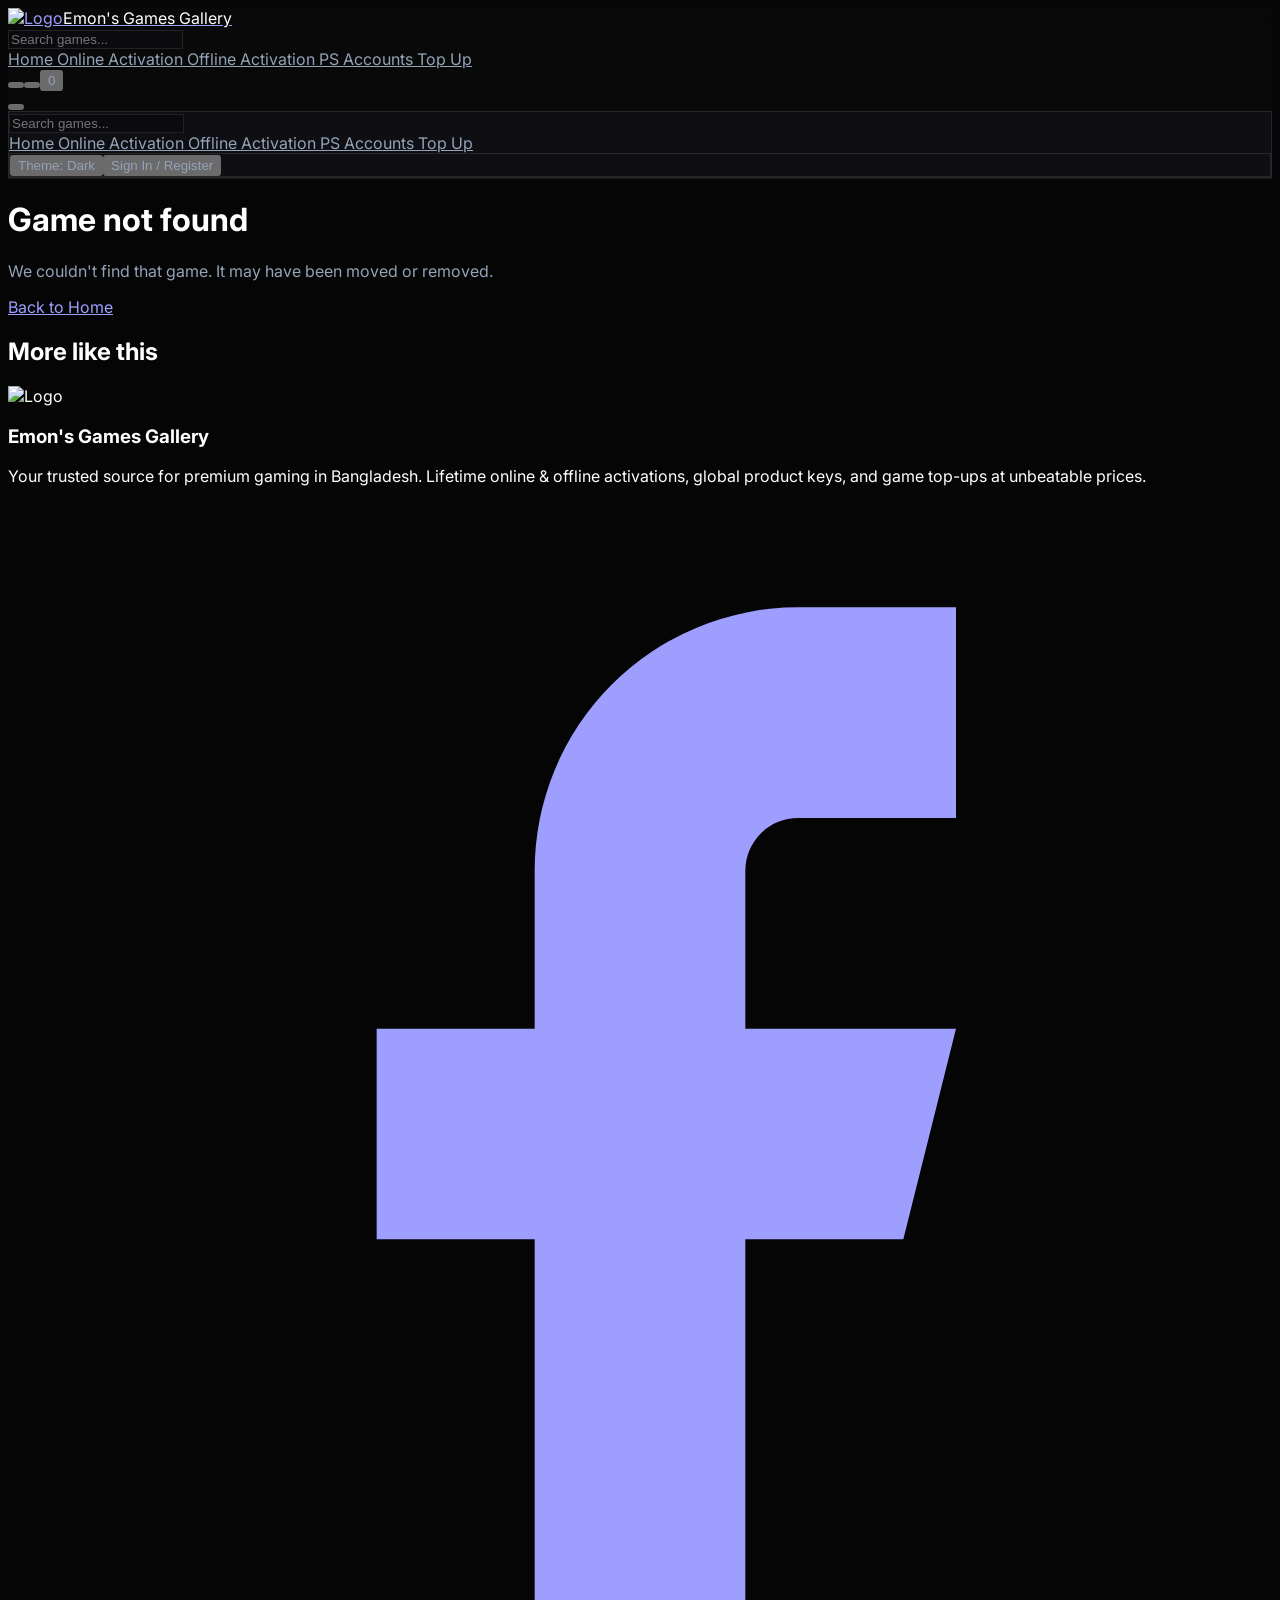
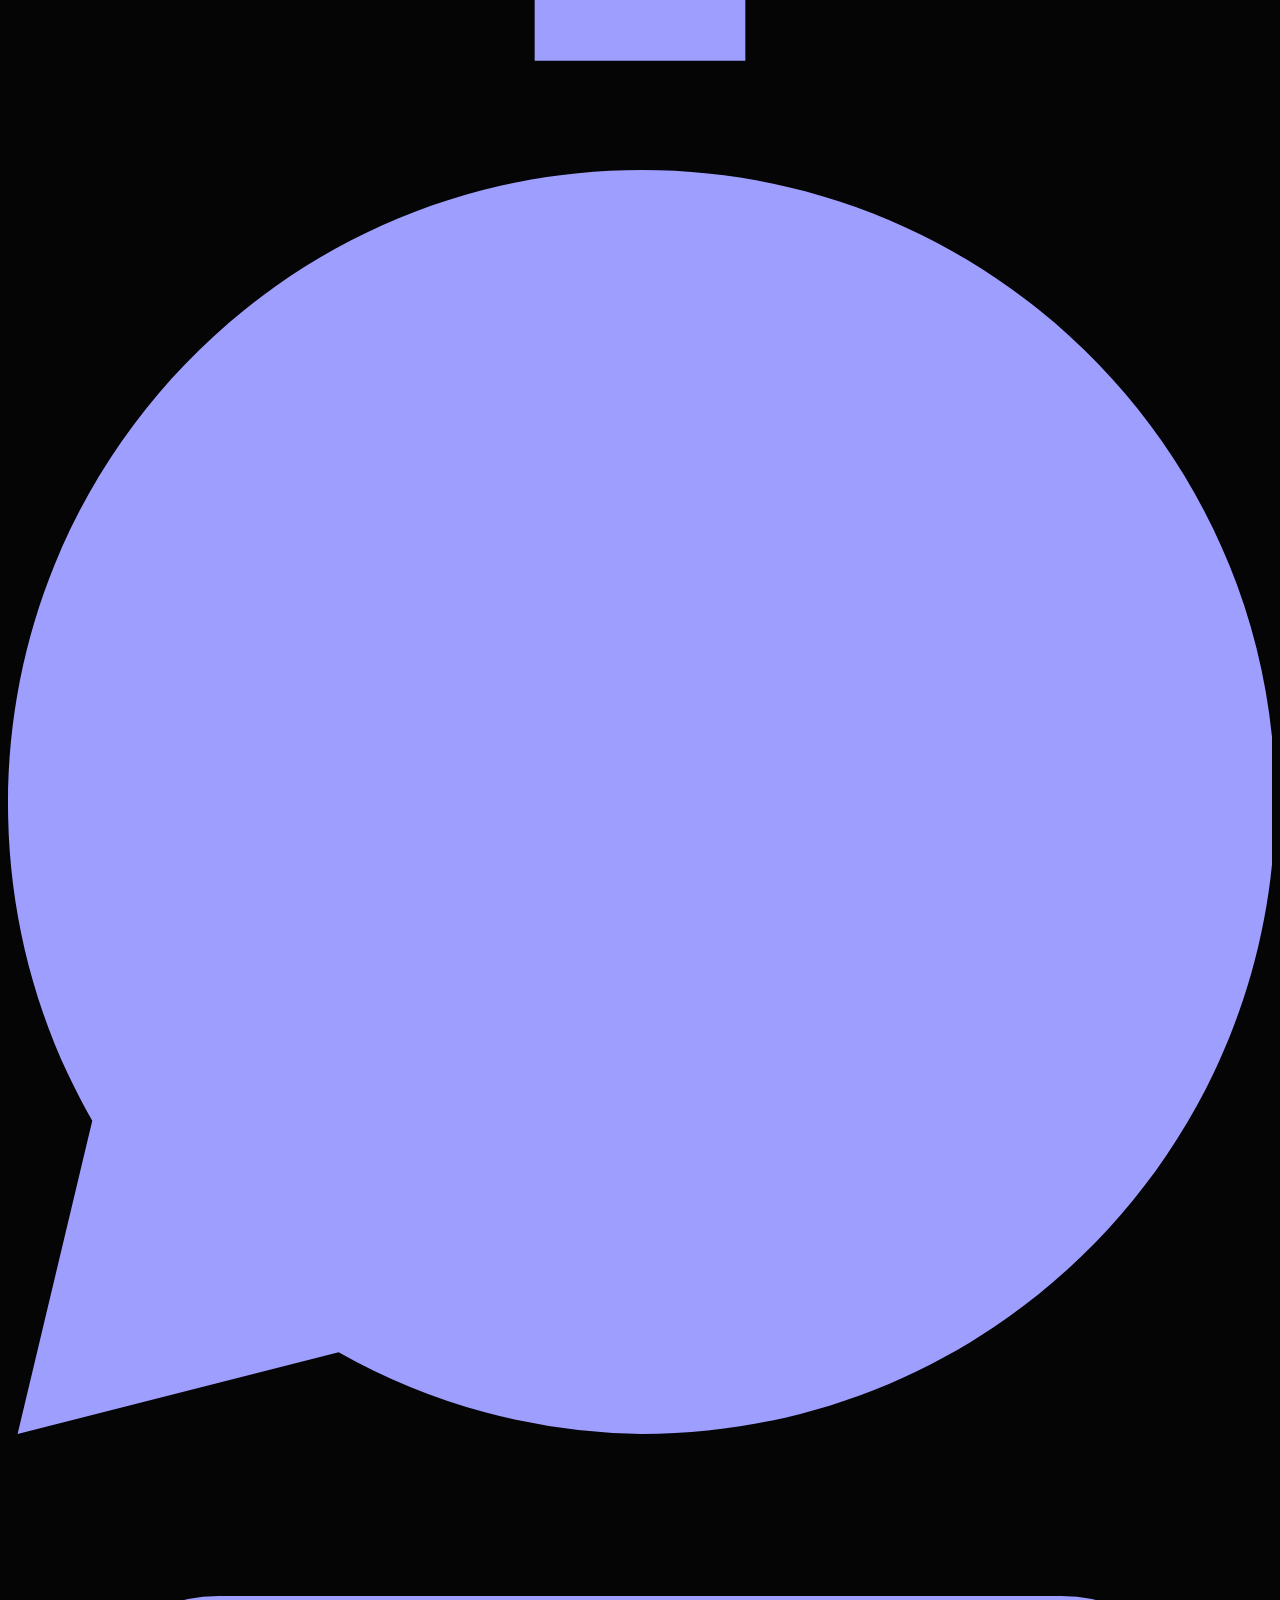
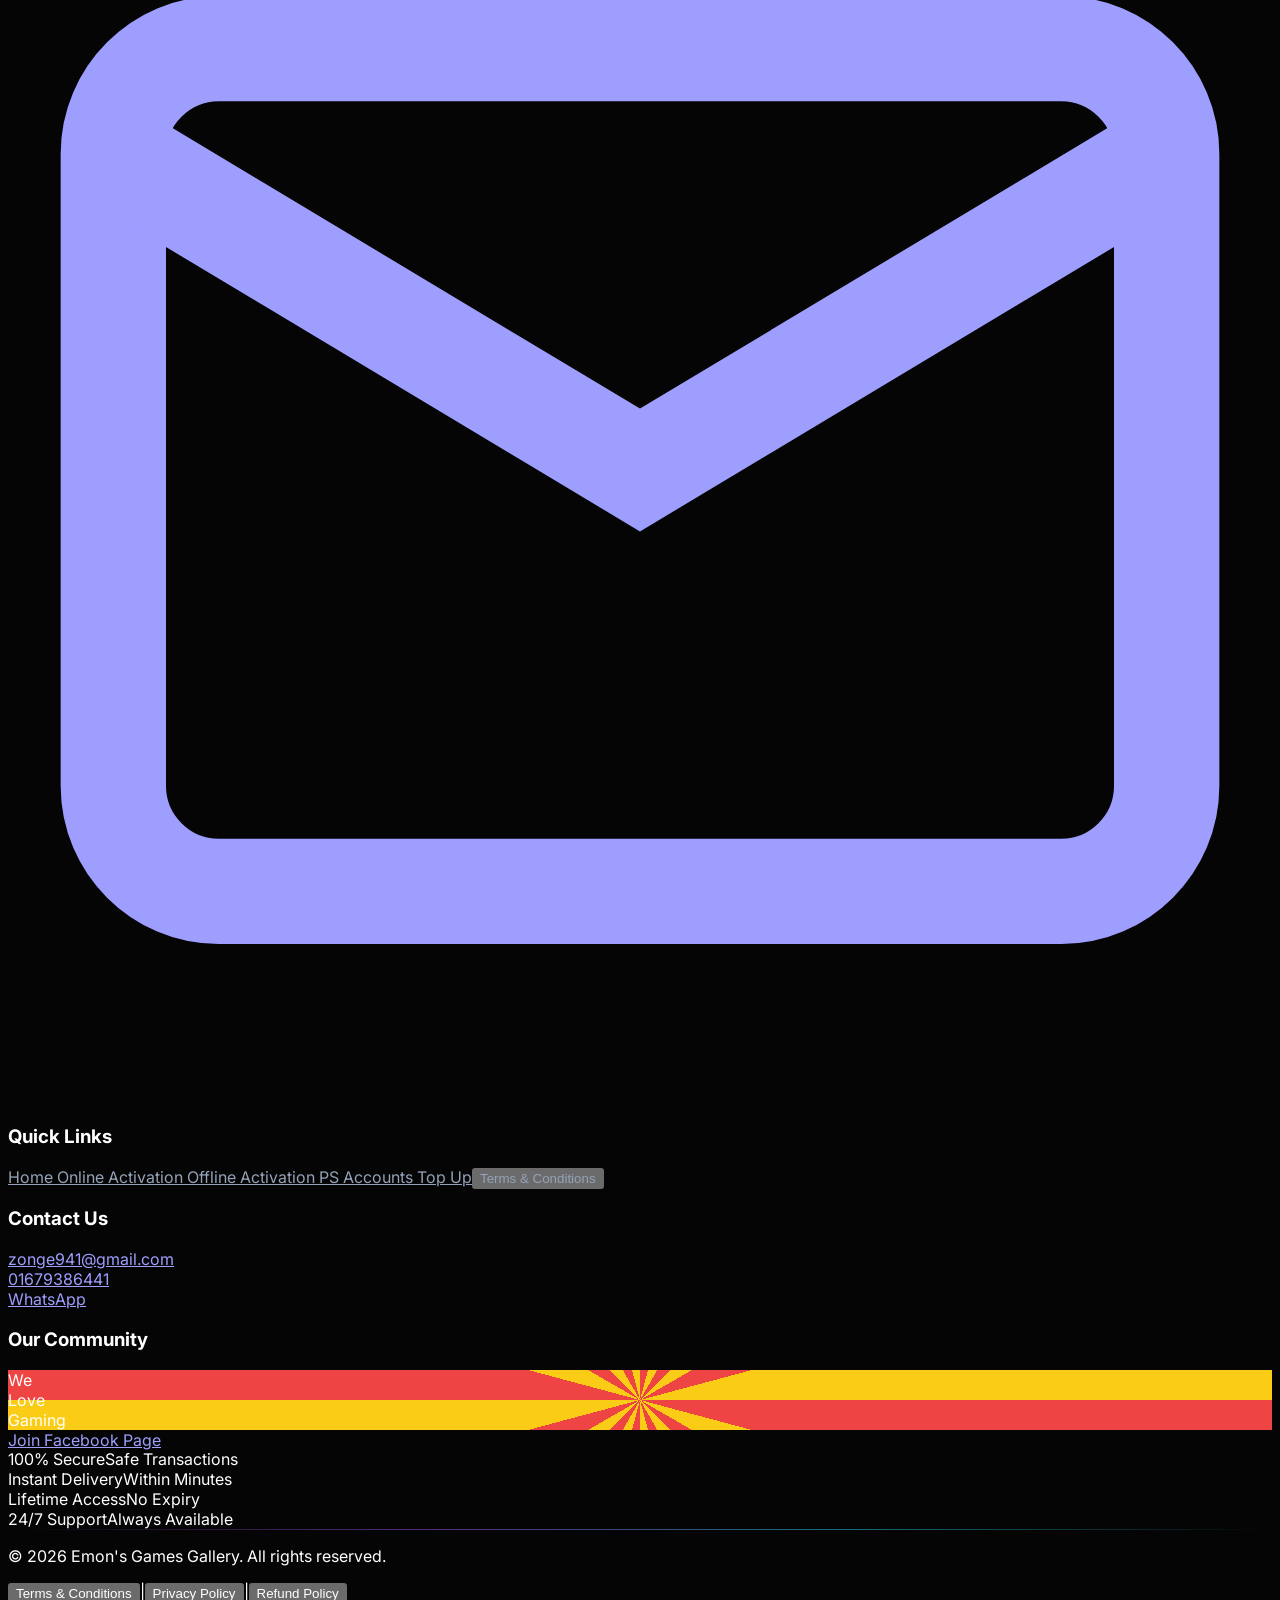
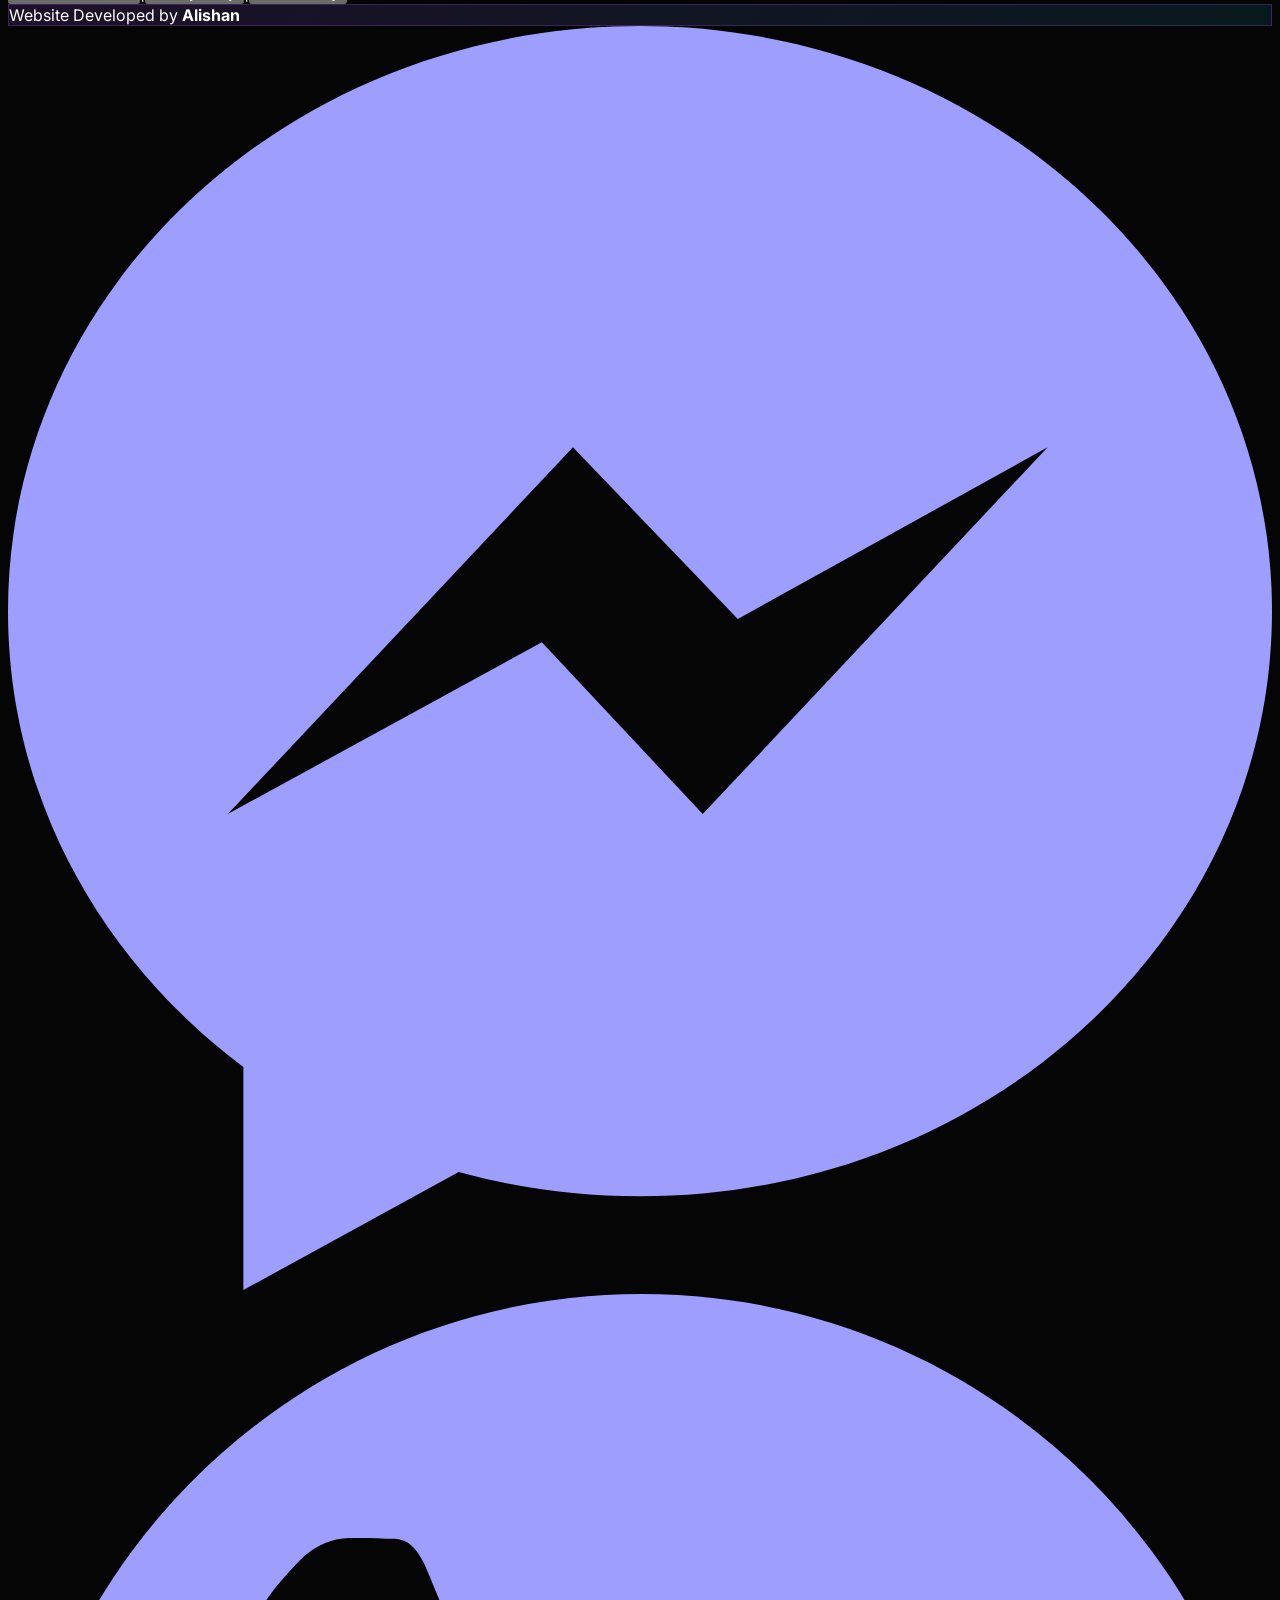
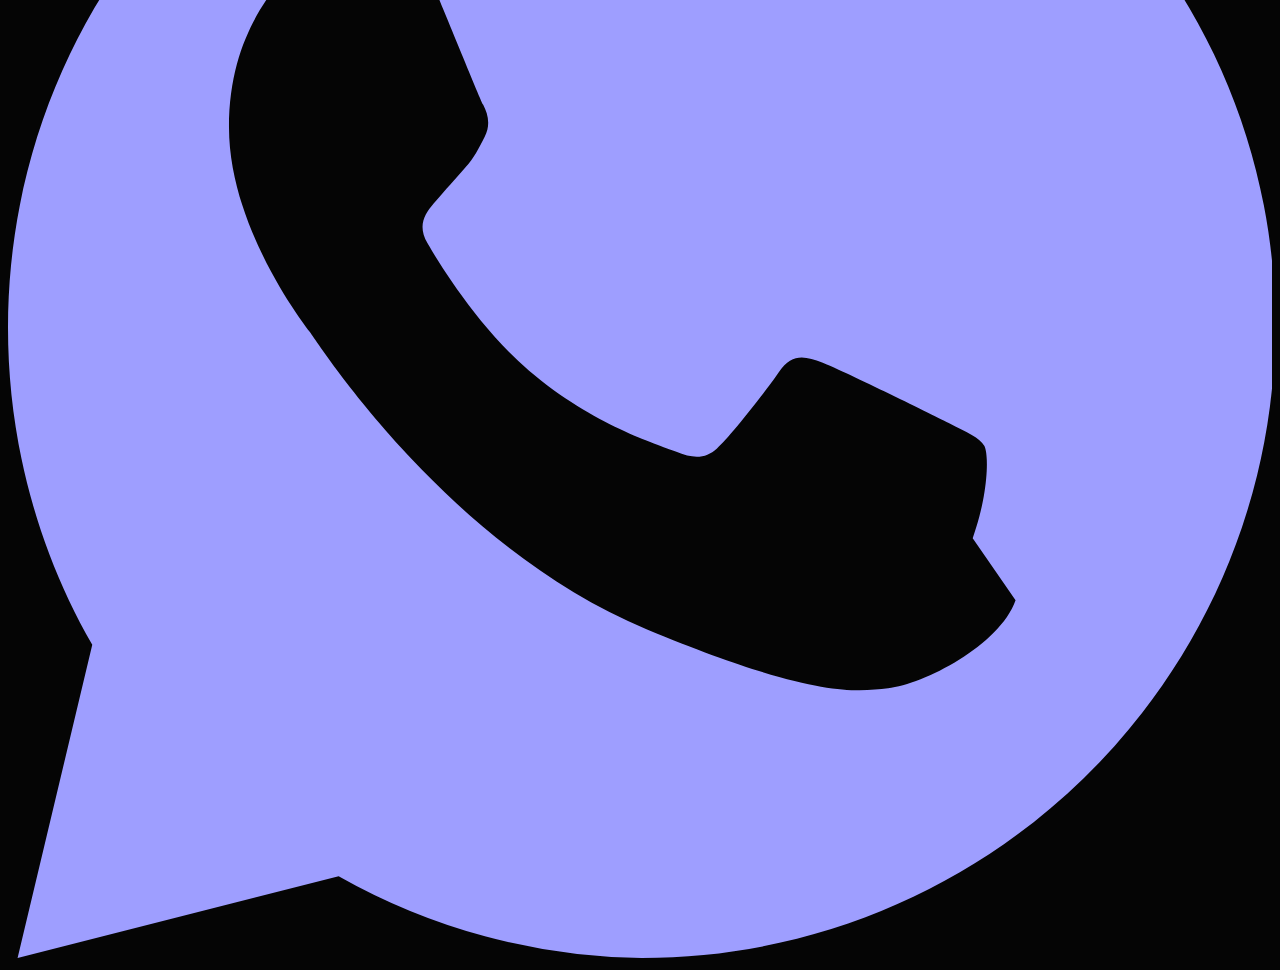
==== game.html @ 7630b227 "Restructure into multi-page themed site with game detail pages - Split single-page app into real pag" ====
<!DOCTYPE html>
<html lang="en">
<head>
    <meta charset="UTF-8">
    <meta name="viewport" content="width=device-width, initial-scale=1.0">
    <title>Game Details — Emon's Games Gallery</title>
    <script>
        (function () {
            try {
                var t = localStorage.getItem("gg_theme") || "dark";
                var d = t === "system" ? (window.matchMedia("(prefers-color-scheme: dark)").matches ? "dark" : "light") : t;
                document.documentElement.classList.add(d);
            } catch (e) { document.documentElement.classList.add("dark"); }
        })();
    </script>
    <script src="https://cdn.tailwindcss.com"></script>
    <script>tailwind.config = { darkMode: "class" };</script>
    <script src="https://unpkg.com/lucide@latest"></script>
    <link rel="stylesheet" href="styles.css?v=4">
    <script src="data.js?v=4" defer></script>
    <script src="app.js?v=4" defer></script>
    <script src="animations.js?v=4" defer></script>
</head>
<body data-page="game" class="bg-app pb-20 md:pb-0">
    <div id="site-header"></div>
    <main class="pt-28 pb-12">
        <div class="px-4 md:px-8 max-w-6xl mx-auto">
            <div id="game-detail"></div>
            <div id="related-section" class="hidden mt-20">
                <h2 class="text-2xl font-extrabold text-base mb-8 flex items-center gap-3"><i data-lucide="layout-grid" class="text-purple-500 w-7 h-7"></i> More like this</h2>
                <div id="related-grid" class="grid grid-cols-1 sm:grid-cols-2 lg:grid-cols-4 gap-6"></div>
            </div>
        </div>
    </main>
    <div id="site-footer"></div>
    <div id="site-modals"></div>
</body>
</html>
---- styles.css ----
/* =========================================================
   Emon's Games Gallery — Stylesheet
   Section 1: Original styles (moved from inline <style>)
   Section 2: Enhanced fluid UI/UX animation layer
   ========================================================= */

@import url('https://fonts.googleapis.com/css2?family=Inter:wght@400;500;600;700;800;900&display=swap');
@import url('https://fonts.googleapis.com/css2?family=Merriweather:wght@700&display=swap');

/* =========================================================
   SECTION 0 — THEME SYSTEM (dark default + light + system)
   Semantic CSS variables drive the structural chrome so the
   site can switch themes. Accent colors (purple/cyan/badges)
   stay as Tailwind utilities in both themes.
   ========================================================= */

/* Dark is the default (also applied via html.dark) */
:root,
html.dark {
    --bg: #050505;
    --surface: #0f0f13;
    --surface-2: #0a0a0f;
    --surface-3: #050508;
    --text: #ffffff;
    --text-muted: #94a3b8;   /* slate-400 */
    --text-subtle: #64748b;  /* slate-500 */
    --border: rgba(255, 255, 255, 0.10);
    --glass-nav-bg: rgba(10, 10, 10, 0.80);
    --glass-nav-border: rgba(255, 255, 255, 0.06);
    color-scheme: dark;
}

html.light {
    --bg: #f4f5fa;
    --surface: #ffffff;
    --surface-2: #ffffff;
    --surface-3: #eef0f6;
    --text: #0f172a;         /* slate-900 */
    --text-muted: #475569;   /* slate-600 */
    --text-subtle: #64748b;  /* slate-500 */
    --border: rgba(15, 23, 42, 0.12);
    --glass-nav-bg: rgba(255, 255, 255, 0.85);
    --glass-nav-border: rgba(15, 23, 42, 0.08);
    color-scheme: light;
}

/* Semantic surface / text / border helpers used by injected chrome + cards */
.bg-app    { background-color: var(--bg); }
.surface   { background-color: var(--surface); }
.surface-2 { background-color: var(--surface-2); }
.surface-3 { background-color: var(--surface-3); }
.text-base   { color: var(--text); }
.text-muted  { color: var(--text-muted); }
.text-subtle { color: var(--text-subtle); }
.border-base { border: 1px solid var(--border); }
/* allow hover:text-base / hover:text-muted utility-style usage */
.hover\:text-base:hover  { color: var(--text); }
.hover\:text-muted:hover { color: var(--text-muted); }

/* Themed scrollbar in light mode */
html.light ::-webkit-scrollbar-thumb { background: #cbd5e1; }
html.light ::-webkit-scrollbar-thumb:hover { background: #94a3b8; }

/* =========================================================
   SECTION 1 — ORIGINAL STYLES
   ========================================================= */

body {
    font-family: 'Inter', sans-serif;
    background-color: var(--bg);
    color: var(--text);
    scroll-behavior: smooth;
    transition: background-color 0.4s ease, color 0.4s ease;
}

::selection {
    background-color: #a855f7;
    color: white;
}

@keyframes fadeUp {
    from { opacity: 0; transform: translateY(30px); }
    to { opacity: 1; transform: translateY(0); }
}

@keyframes pulseGlow {
    0%, 100% { text-shadow: 0 0 10px rgba(168,85,247,0.5); }
    50% { text-shadow: 0 0 20px rgba(168,85,247,1), 0 0 30px rgba(34,211,238,0.8); }
}

@keyframes fadeIn {
    from { opacity: 0; }
    to { opacity: 1; }
}

@keyframes slideUp {
    from { opacity: 0; transform: translateY(40px); }
    to { opacity: 1; transform: translateY(0); }
}

.animate-fade-up {
    animation: fadeUp 0.7s cubic-bezier(0.16, 1, 0.3, 1) forwards;
    opacity: 0;
}

.animate-glow {
    animation: pulseGlow 3s infinite;
}

.delay-100 { animation-delay: 100ms; }
.delay-200 { animation-delay: 200ms; }
.delay-300 { animation-delay: 300ms; }

.glass-nav {
    background: var(--glass-nav-bg);
    -webkit-backdrop-filter: blur(16px);
    backdrop-filter: blur(16px);
    border-bottom: 1px solid var(--glass-nav-border);
}

/* Hide scrollbar for cleaner look in sidebars */
::-webkit-scrollbar { width: 6px; }
::-webkit-scrollbar-track { background: transparent; }
::-webkit-scrollbar-thumb { background: #333; border-radius: 10px; }
::-webkit-scrollbar-thumb:hover { background: #555; }

/* Custom Select Styling */
select option {
    background-color: #0f0f13;
    color: white;
}

.sunburst-bg {
    background: repeating-conic-gradient(
        #ef4444 0 15deg,
        #facc15 15deg 30deg
    );
}

/* ===== STREAMABLE VIDEO HERO ===== */
.hero-video-container {
    position: absolute;
    inset: 0;
    overflow: hidden;
    z-index: 0;
}

/* Forces the iframe to cover the entire container without black bars */
.hero-video-container iframe {
    position: absolute;
    top: 50%;
    left: 50%;
    width: 300vw;
    height: 300vh;
    max-width: none;
    transform: translate(-50%, -50%);
    pointer-events: none;
    border: none;
    opacity: 1; /* Increased opacity to 1 for full visibility */
}

/* ===== FULL PAGE CART ===== */
#cart-fullpage {
    position: fixed;
    inset: 0;
    z-index: 200;
    display: none;
    animation: fadeIn 0.3s ease;
}
#cart-fullpage.open { display: flex; }
#cart-fullpage-inner {
    animation: slideUp 0.4s cubic-bezier(0.16,1,0.3,1);
}

/* ===== TERMS MODAL ===== */
#terms-modal {
    display: none;
    position: fixed;
    inset: 0;
    z-index: 300;
    background: rgba(0,0,0,0.85);
    backdrop-filter: blur(8px);
    animation: fadeIn 0.3s ease;
}
#terms-modal.open { display: flex; }

/* ===== AUTH MODAL ===== */
#auth-modal {
    display: none;
    position: fixed;
    inset: 0;
    z-index: 300;
    background: rgba(0,0,0,0.85);
    backdrop-filter: blur(8px);
    animation: fadeIn 0.3s ease;
}
#auth-modal.open { display: flex; }

/* Footer glow line */
.footer-glow-line {
    height: 1px;
    background: linear-gradient(to right, transparent, rgba(168,85,247,0.5), rgba(34,211,238,0.5), transparent);
}

.dev-badge {
    background: linear-gradient(135deg, rgba(168,85,247,0.15), rgba(34,211,238,0.1));
    border: 1px solid rgba(168,85,247,0.25);
}

/* =========================================================
   SECTION 2 — ENHANCED FLUID ANIMATION LAYER
   Smooth, GPU-friendly micro-interactions.
   Everything here is additive; removing this section
   leaves the original site fully functional.
   ========================================================= */

:root {
    --ease-out-soft: cubic-bezier(0.16, 1, 0.3, 1);
    --ease-out-back: cubic-bezier(0.34, 1.56, 0.64, 1);
    --reveal-distance: 30px;
}

/* Smoother native scrolling + nicer text rendering */
html { scroll-behavior: smooth; }
body { -webkit-font-smoothing: antialiased; text-rendering: optimizeLegibility; }

/* ---------- Scroll progress bar (injected by animations.js) ---------- */
#scroll-progress {
    position: fixed;
    top: 0;
    left: 0;
    height: 3px;
    width: 0%;
    z-index: 300;
    background: linear-gradient(to right, #a855f7, #22d3ee);
    box-shadow: 0 0 12px rgba(168, 85, 247, 0.7);
    transition: width 0.1s linear;
    pointer-events: none;
}

/* ---------- Scroll reveal (added via JS: [data-reveal] -> .reveal-in) ---------- */
[data-reveal] {
    opacity: 0;
    transform: translateY(var(--reveal-distance)) scale(0.98);
    filter: blur(6px);
    transition:
        opacity 0.8s var(--ease-out-soft),
        transform 0.8s var(--ease-out-soft),
        filter 0.8s var(--ease-out-soft);
    transition-delay: var(--reveal-delay, 0ms);
    will-change: opacity, transform;
}
[data-reveal].reveal-in {
    opacity: 1;
    transform: translateY(0) scale(1);
    filter: blur(0);
}

/* ---------- Staggered card entrance (game cards) ---------- */
/* The grids inject cards dynamically; animations.js tags each with --stagger. */
.card-stagger {
    animation: cardIn 0.65s var(--ease-out-soft) both;
    animation-delay: var(--stagger, 0ms);
}
@keyframes cardIn {
    from { opacity: 0; transform: translateY(34px) scale(0.96); filter: blur(4px); }
    to   { opacity: 1; transform: translateY(0) scale(1); filter: blur(0); }
}

/* ---------- 3D tilt + shine sweep for interactive cards ---------- */
.tilt-card {
    transform-style: preserve-3d;
    transition: transform 0.35s var(--ease-out-soft), box-shadow 0.35s var(--ease-out-soft);
    will-change: transform;
}
/* Clearly visible glow ring + lift on hover */
.tilt-card:hover {
    box-shadow:
        0 18px 45px rgba(168, 85, 247, 0.35),
        0 0 0 1px rgba(168, 85, 247, 0.5);
}
/* Glossy light sweep that follows the cursor */
.tilt-card::after {
    content: "";
    position: absolute;
    inset: 0;
    border-radius: inherit;
    background: radial-gradient(
        500px circle at var(--mx, 50%) var(--my, 0%),
        rgba(255, 255, 255, 0.18),
        transparent 45%
    );
    opacity: 0;
    transition: opacity 0.4s ease;
    pointer-events: none;
    z-index: 5;
}
.tilt-card:hover::after { opacity: 1; }

/* ---------- Animated gradient text (drop-in upgrade) ---------- */
.text-shimmer {
    background-size: 200% auto;
    animation: shimmerSlide 4s linear infinite;
}
@keyframes shimmerSlide {
    to { background-position: 200% center; }
}

/* ---------- Button ripple (injected span by animations.js) ---------- */
button { position: relative; overflow: hidden; }
.ripple {
    position: absolute;
    border-radius: 50%;
    transform: scale(0);
    animation: rippleExpand 0.6s ease-out;
    background: rgba(255, 255, 255, 0.35);
    pointer-events: none;
    z-index: 1;
}
@keyframes rippleExpand {
    to { transform: scale(3.2); opacity: 0; }
}
/* Keep the cart/checkout overflow-hidden buttons from clipping their badge:
   the cart-count badge sits on a button; allow it to show. */
nav button { overflow: visible; }

/* ---------- Soft floating loop for orbs / badges ---------- */
.float-soft { animation: floatSoft 6s ease-in-out infinite; }
@keyframes floatSoft {
    0%, 100% { transform: translateY(0); }
    50% { transform: translateY(-10px); }
}

/* ---------- Navbar shrink on scroll (class toggled by JS) ---------- */
nav.nav-scrolled {
    background: var(--glass-nav-bg);
    box-shadow: 0 8px 30px rgba(0, 0, 0, 0.35);
}
nav.nav-scrolled .h-20 { height: 4rem; }
nav .h-20 { transition: height 0.35s var(--ease-out-soft); }

/* ---------- Smooth focus ring for inputs ---------- */
input:focus { box-shadow: 0 0 0 3px rgba(168, 85, 247, 0.18); }

/* ---------- Generic smooth interaction helpers ---------- */
a, button { transition: color 0.25s ease, background-color 0.25s ease, transform 0.25s var(--ease-out-soft), box-shadow 0.3s ease; }

/* Lift + glow on primary gradient buttons */
.btn-lift:hover { transform: translateY(-2px); }

/* ---------- Image reveal: gentle zoom settle on load ---------- */
img { transition: opacity 0.5s ease; }

/* ---------- Page entrance (whole main fades/rises in) ---------- */
main { animation: pageIn 0.6s var(--ease-out-soft) both; }
@keyframes pageIn {
    from { opacity: 0; transform: translateY(12px); }
    to   { opacity: 1; transform: translateY(0); }
}

/* ---------- Game detail entrance ---------- */
.detail-enter { animation: detailIn 0.7s var(--ease-out-soft) both; }
@keyframes detailIn {
    from { opacity: 0; transform: translateY(24px) scale(0.99); filter: blur(4px); }
    to   { opacity: 1; transform: translateY(0) scale(1); filter: blur(0); }
}

/* ---------- Animated theme-toggle icon swap ---------- */
[data-theme-icon] { transition: transform 0.4s var(--ease-out-back); }
[data-theme-icon]:hover { transform: rotate(25deg) scale(1.12); }

/* ---------- Sort <select> themed for light + dark ---------- */
select {
    background-color: var(--surface);
    color: var(--text);
    border: 1px solid var(--border);
}
html.light select option { background-color: #ffffff; color: #0f172a; }

/* ---------- Card surface gets a soft themed shadow ---------- */
.gg-card { box-shadow: 0 1px 0 rgba(255,255,255,0.02) inset; }
html.light .gg-card { box-shadow: 0 6px 20px rgba(15, 23, 42, 0.06); }

/* =========================================================
   ACCESSIBILITY — respect reduced motion
   Disables all the heavy motion above for users who ask.
   ========================================================= */
@media (prefers-reduced-motion: reduce) {
    *,
    *::before,
    *::after {
        animation-duration: 0.001ms !important;
        animation-iteration-count: 1 !important;
        transition-duration: 0.001ms !important;
        scroll-behavior: auto !important;
    }
    [data-reveal] { opacity: 1 !important; transform: none !important; filter: none !important; }
    .card-stagger { animation: none !important; opacity: 1 !important; }
}
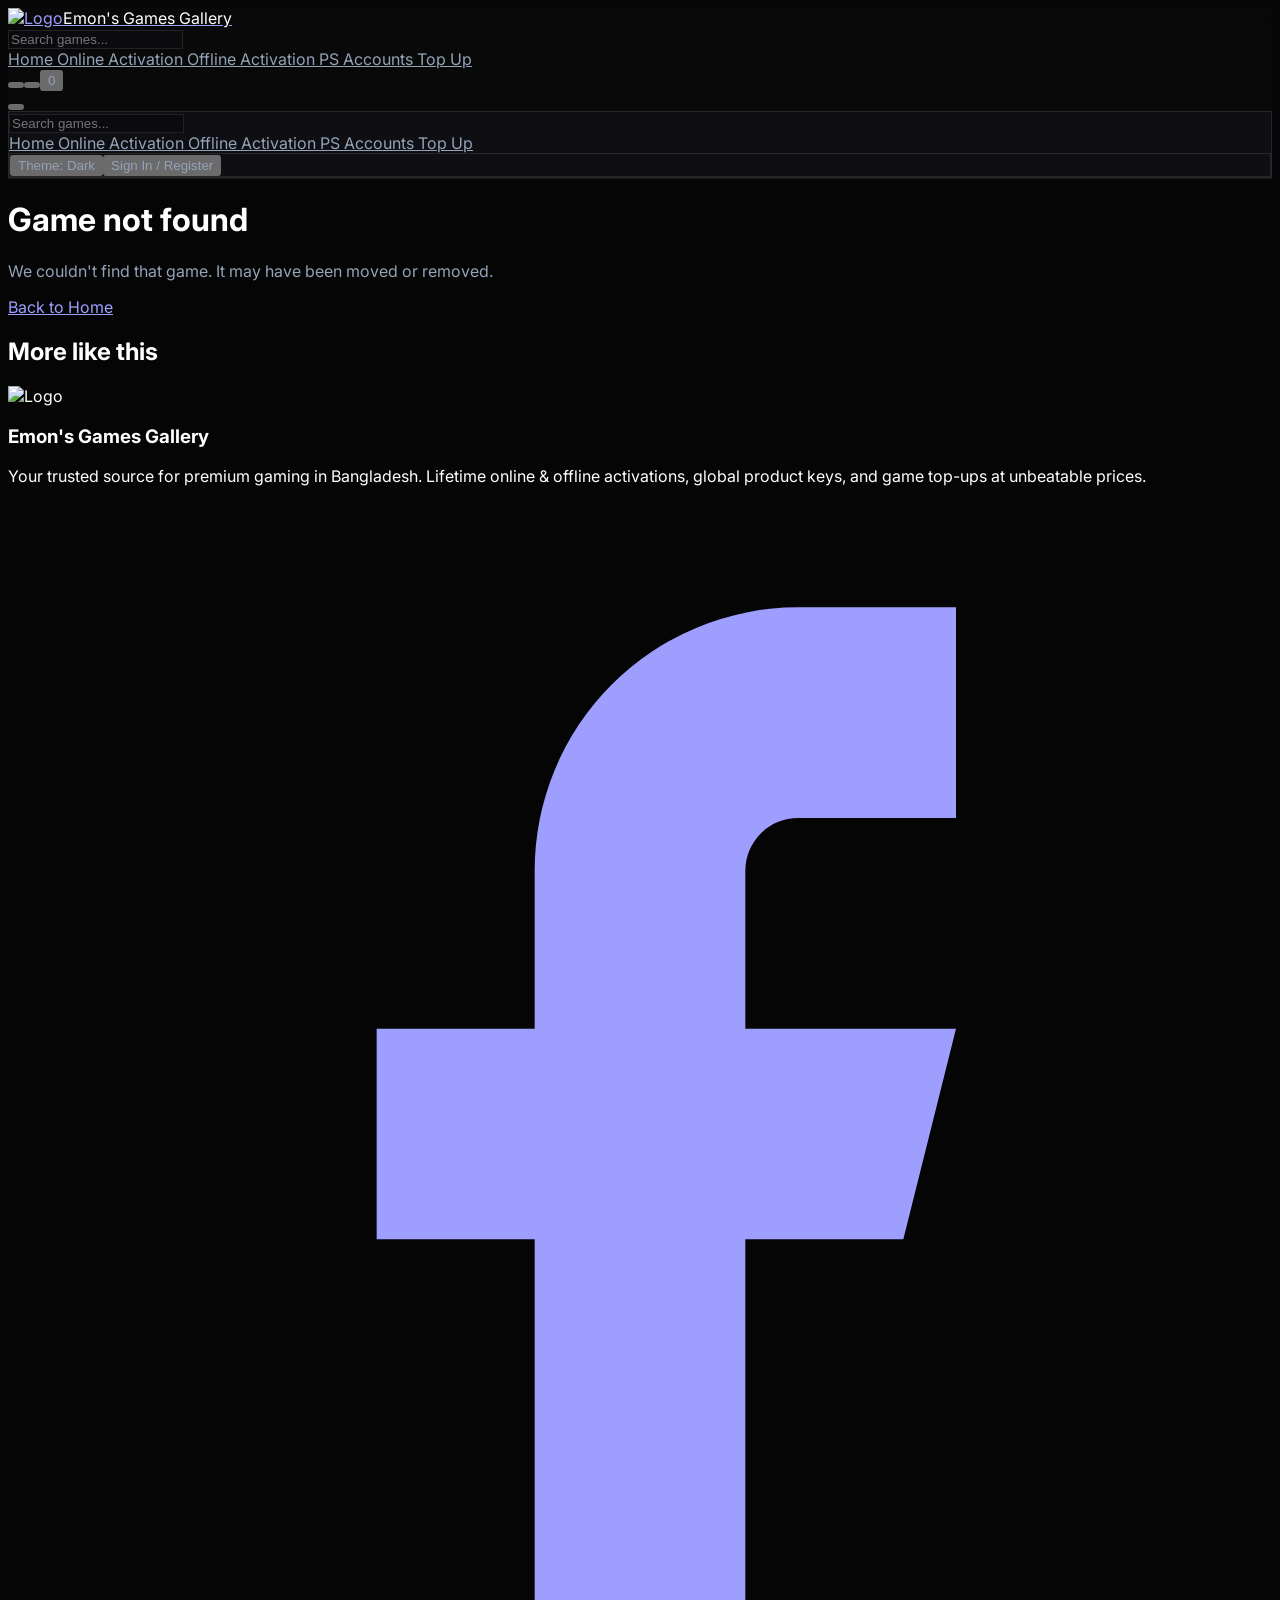
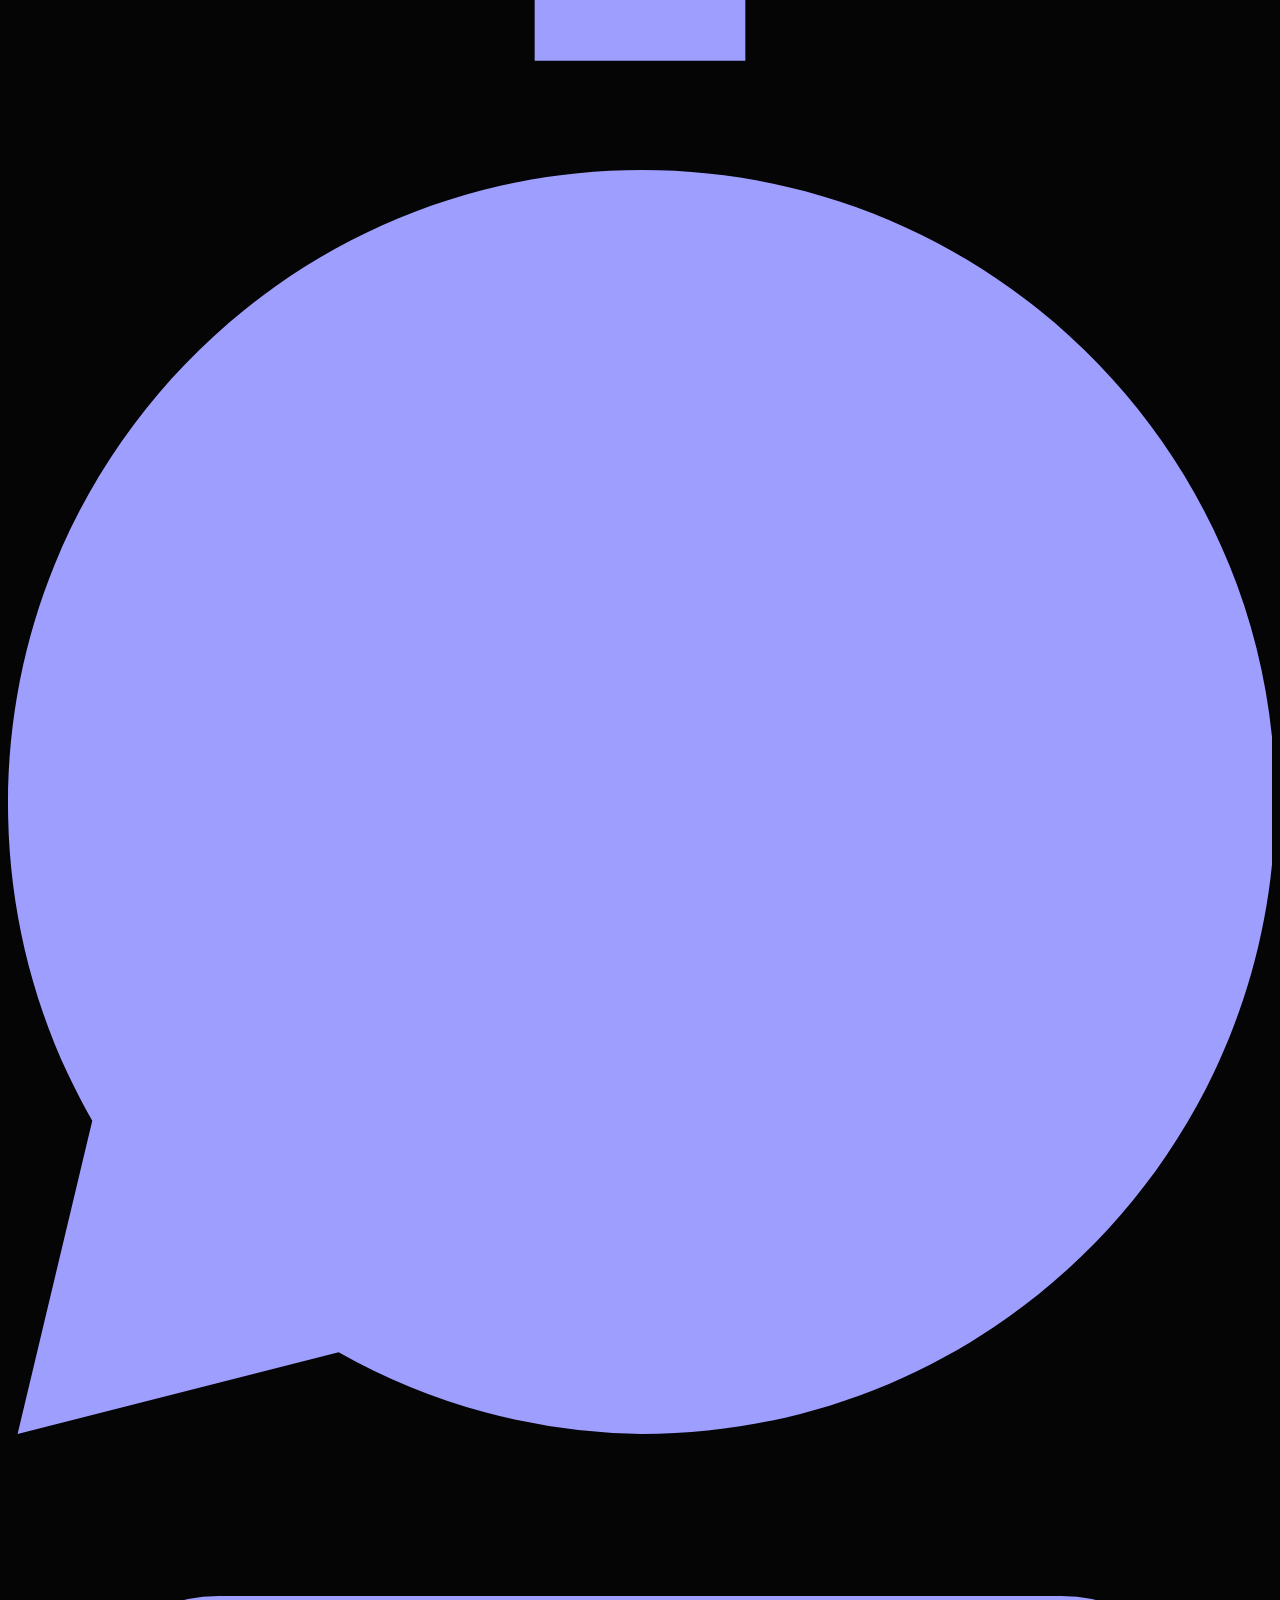
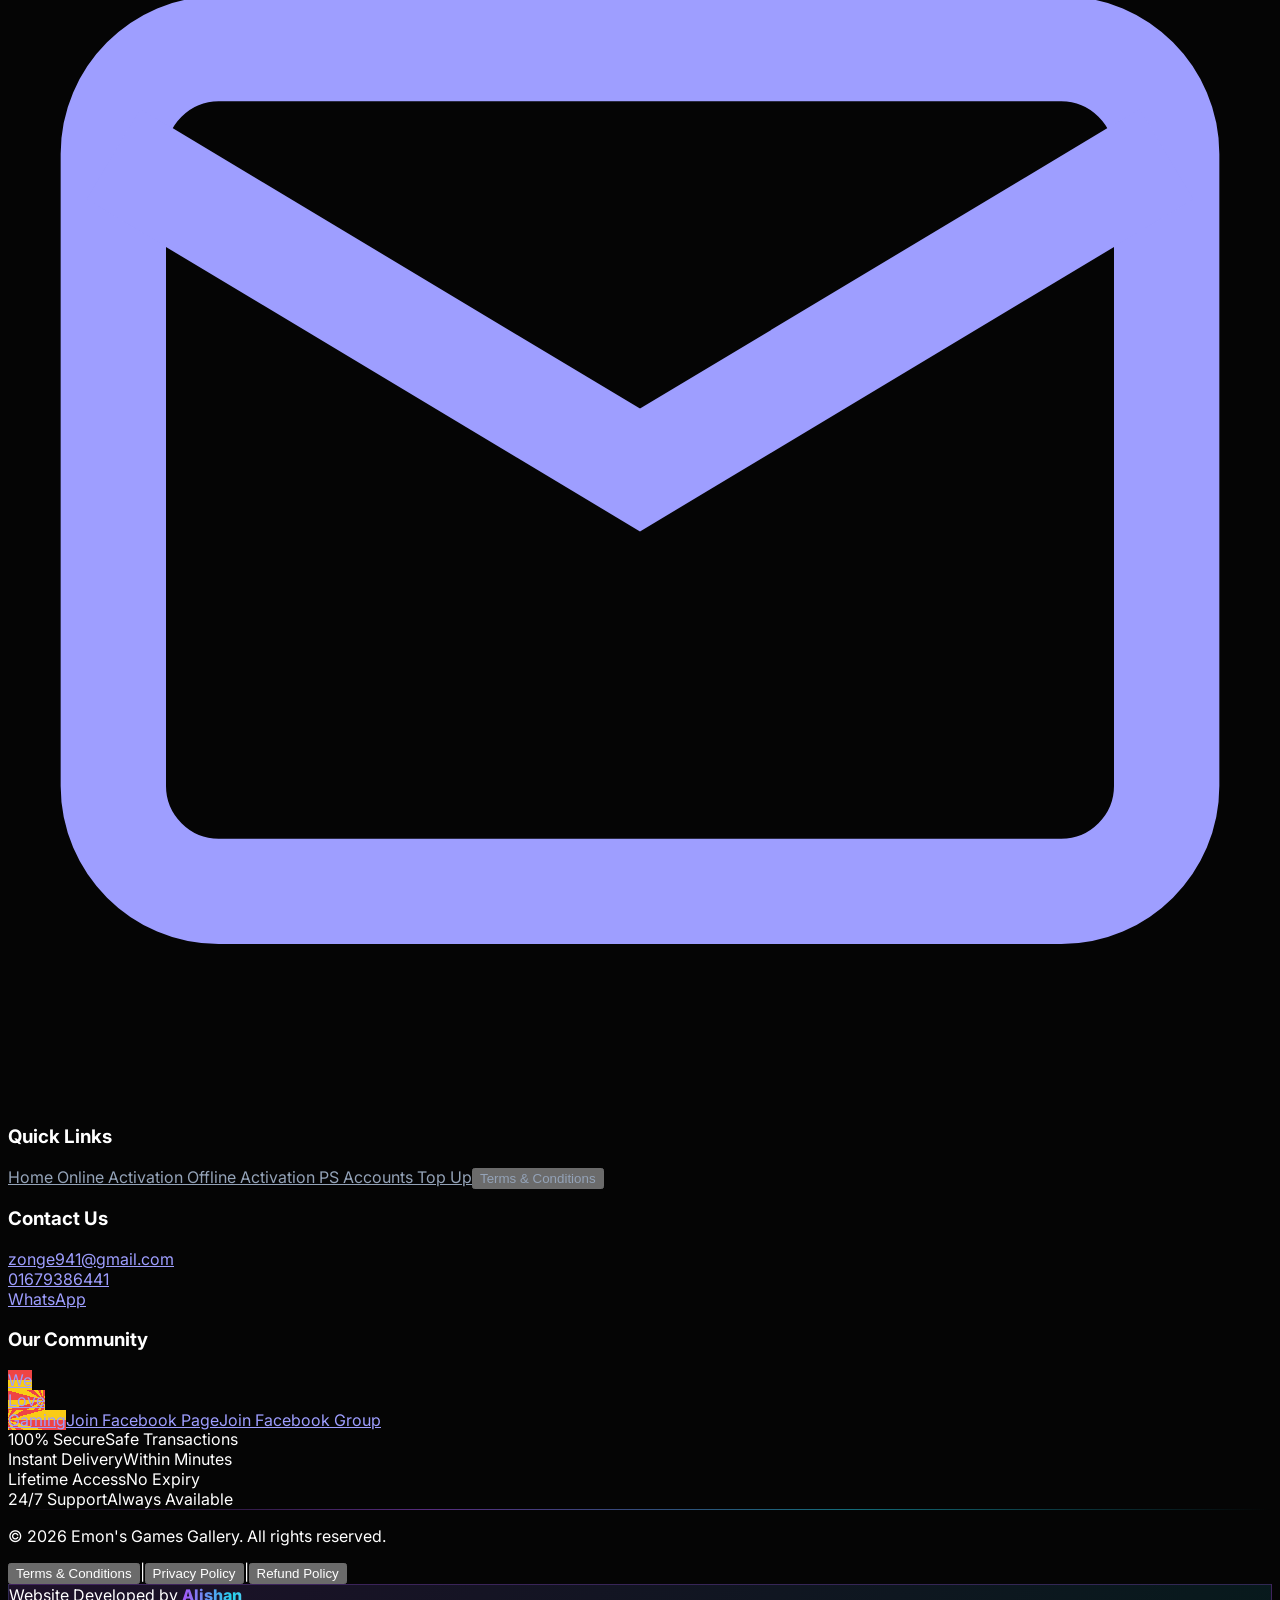
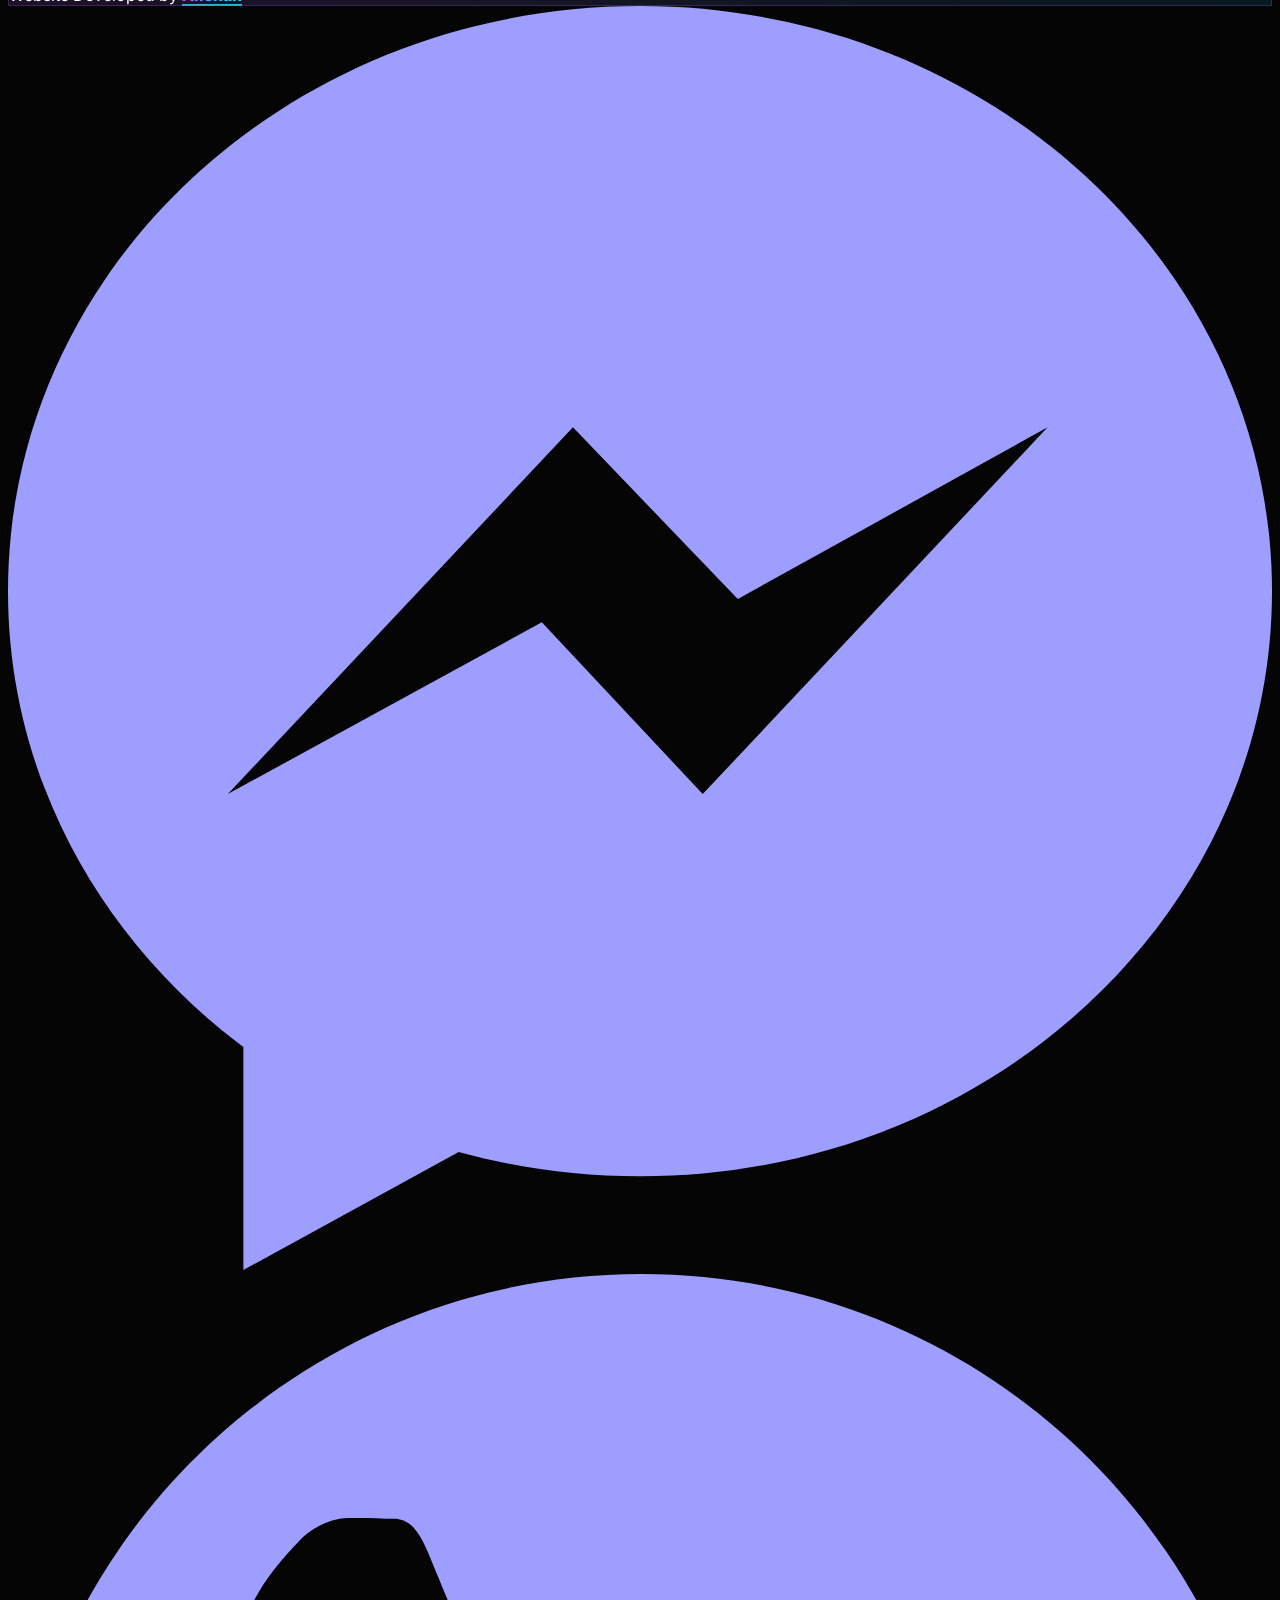
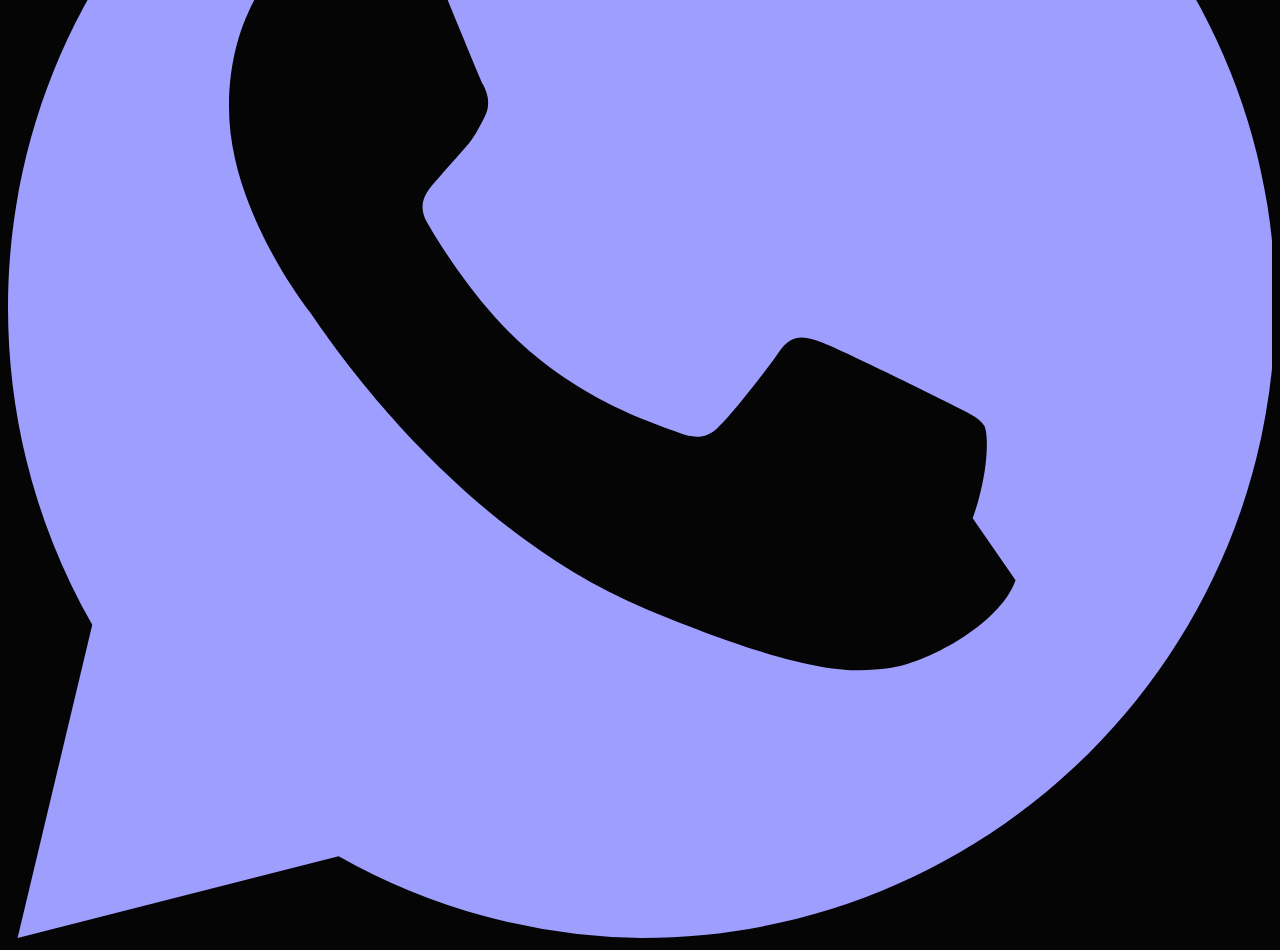
==== commit 24b5536b: "Fix search, broken images, and footer links - Search: add JS-driven form submit (works from any page" ====
--- a/game.html
+++ b/game.html
@@ -16,10 +16,10 @@
     <script src="https://cdn.tailwindcss.com"></script>
     <script>tailwind.config = { darkMode: "class" };</script>
     <script src="https://unpkg.com/lucide@latest"></script>
-    <link rel="stylesheet" href="styles.css?v=4">
-    <script src="data.js?v=4" defer></script>
-    <script src="app.js?v=4" defer></script>
-    <script src="animations.js?v=4" defer></script>
+    <link rel="stylesheet" href="styles.css?v=5">
+    <script src="data.js?v=5" defer></script>
+    <script src="app.js?v=5" defer></script>
+    <script src="animations.js?v=5" defer></script>
 </head>
 <body data-page="game" class="bg-app pb-20 md:pb-0">
     <div id="site-header"></div>
--- a/styles.css
+++ b/styles.css
@@ -381,6 +381,34 @@
 .gg-card { box-shadow: 0 1px 0 rgba(255,255,255,0.02) inset; }
 html.light .gg-card { box-shadow: 0 6px 20px rgba(15, 23, 42, 0.06); }
 
+/* ---------- Developer name: animated gradient + underline + glow ---------- */
+.dev-name {
+    font-weight: 800;
+    text-decoration: underline;
+    text-decoration-thickness: 2px;
+    text-underline-offset: 3px;
+    text-decoration-color: rgba(34, 211, 238, 0.7);
+    background: linear-gradient(90deg, #a855f7, #22d3ee, #f0abfc, #a855f7);
+    background-size: 250% auto;
+    -webkit-background-clip: text;
+    background-clip: text;
+    -webkit-text-fill-color: transparent;
+    color: transparent;
+    animation: devNameSlide 3.5s linear infinite, devNamePulse 2.5s ease-in-out infinite;
+    transition: transform 0.3s var(--ease-out-back), filter 0.3s ease;
+    display: inline-block;
+}
+.dev-name:hover {
+    transform: scale(1.12);
+    filter: drop-shadow(0 0 8px rgba(168, 85, 247, 0.8));
+    text-decoration-color: #f0abfc;
+}
+@keyframes devNameSlide { to { background-position: 250% center; } }
+@keyframes devNamePulse {
+    0%, 100% { filter: drop-shadow(0 0 2px rgba(168, 85, 247, 0.4)); }
+    50% { filter: drop-shadow(0 0 9px rgba(34, 211, 238, 0.7)); }
+}
+
 /* =========================================================
    ACCESSIBILITY — respect reduced motion
    Disables all the heavy motion above for users who ask.
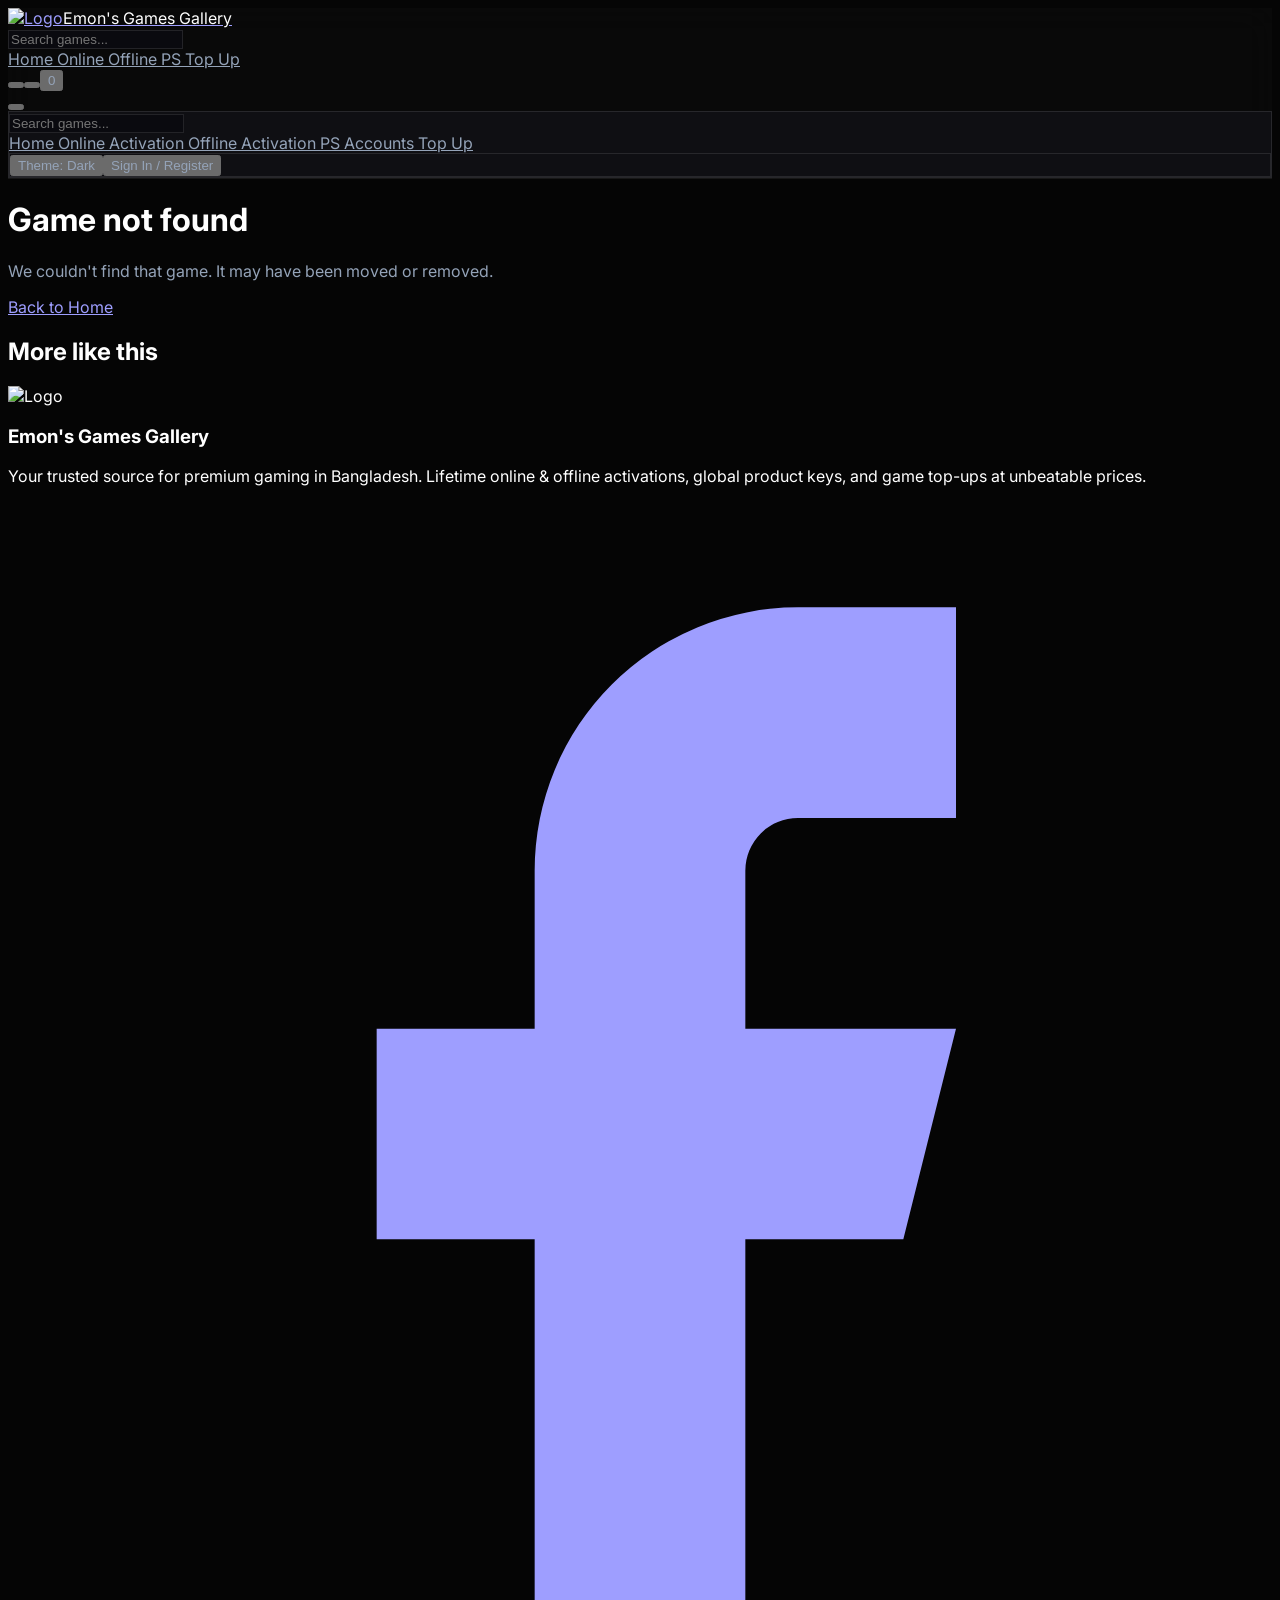
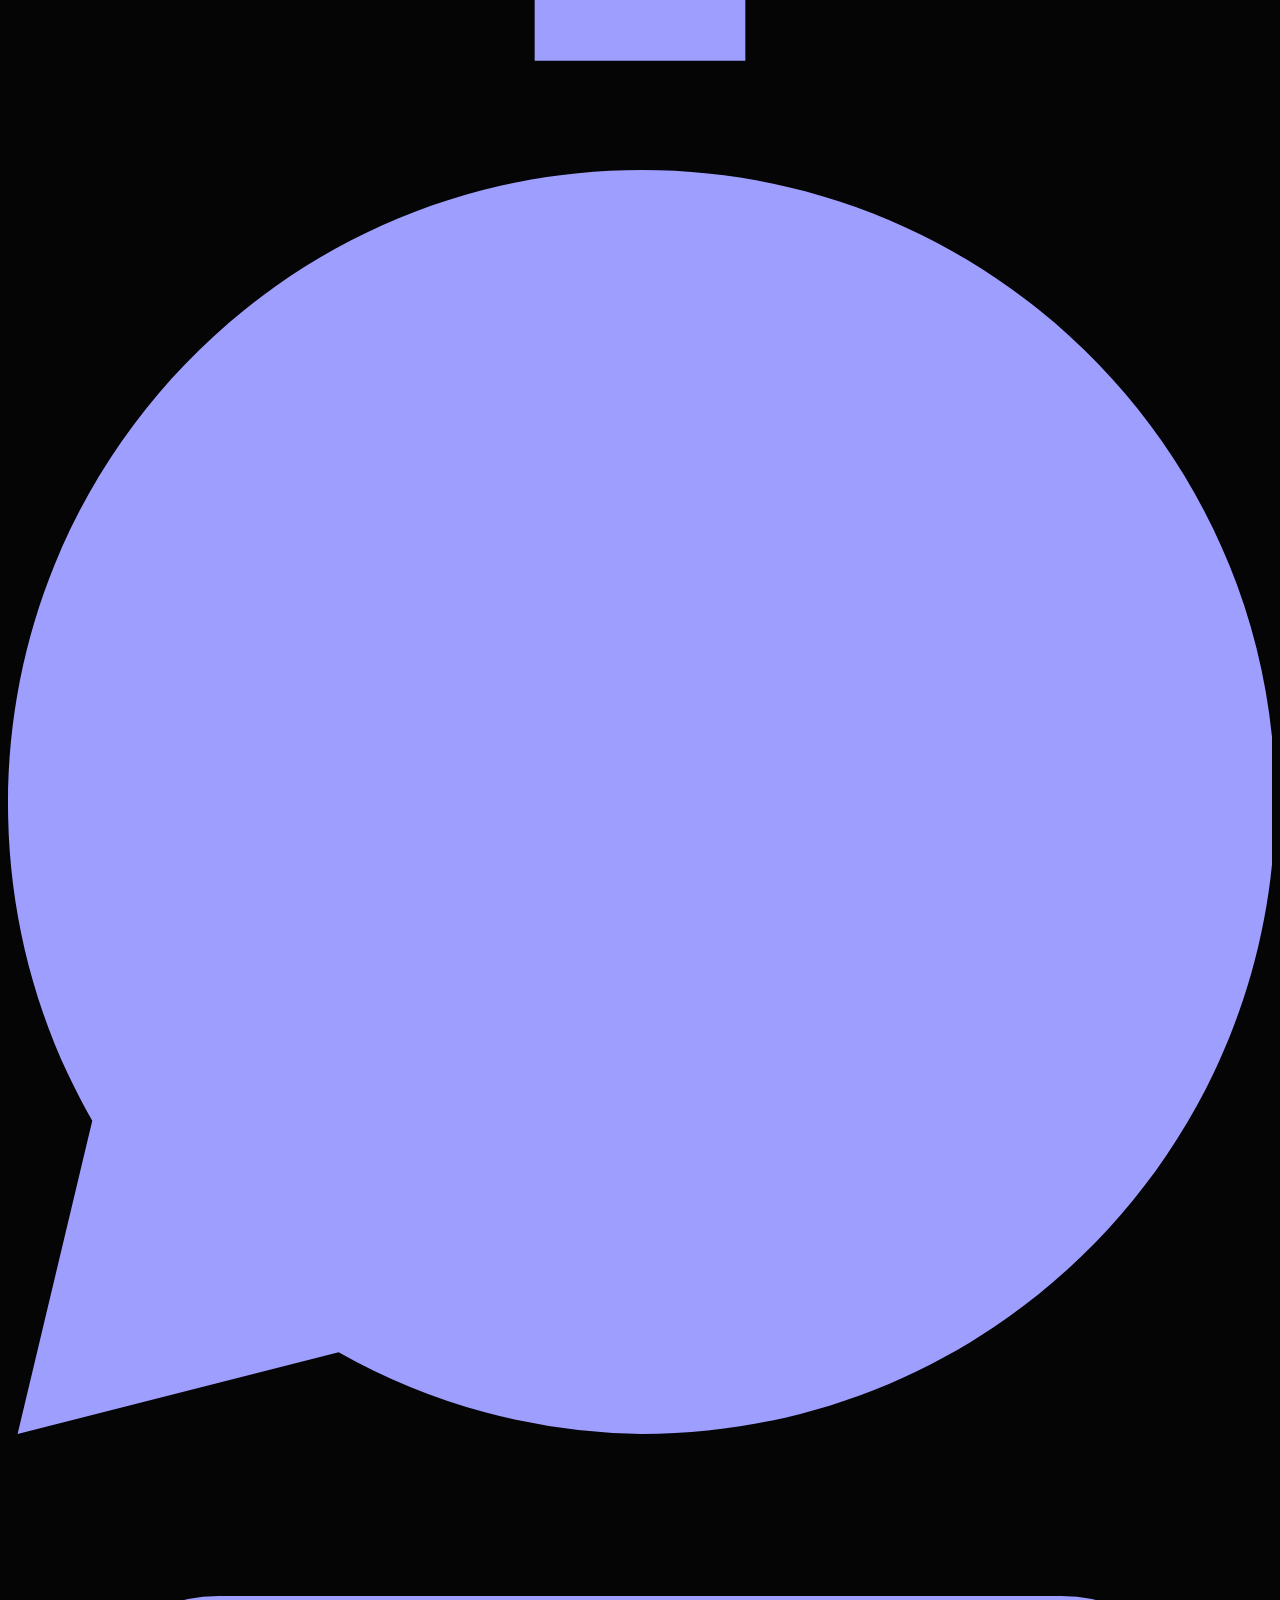
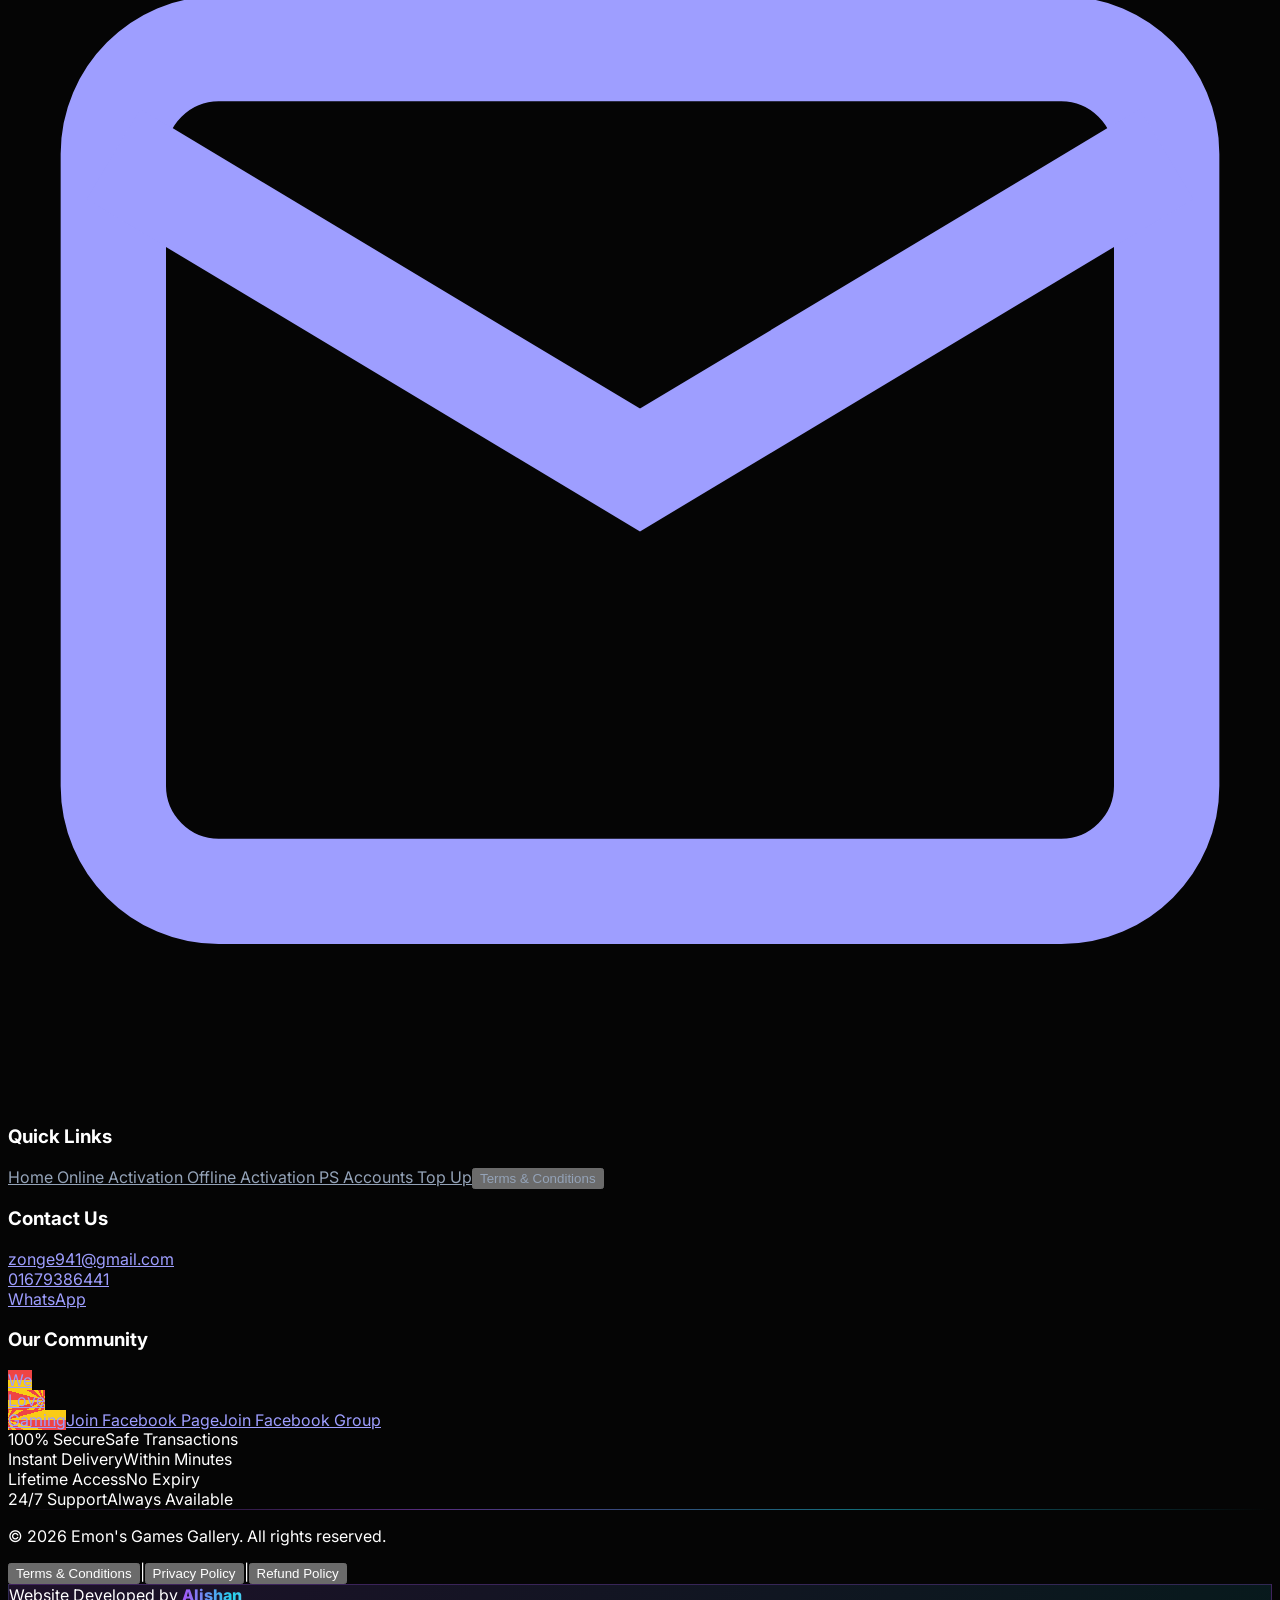
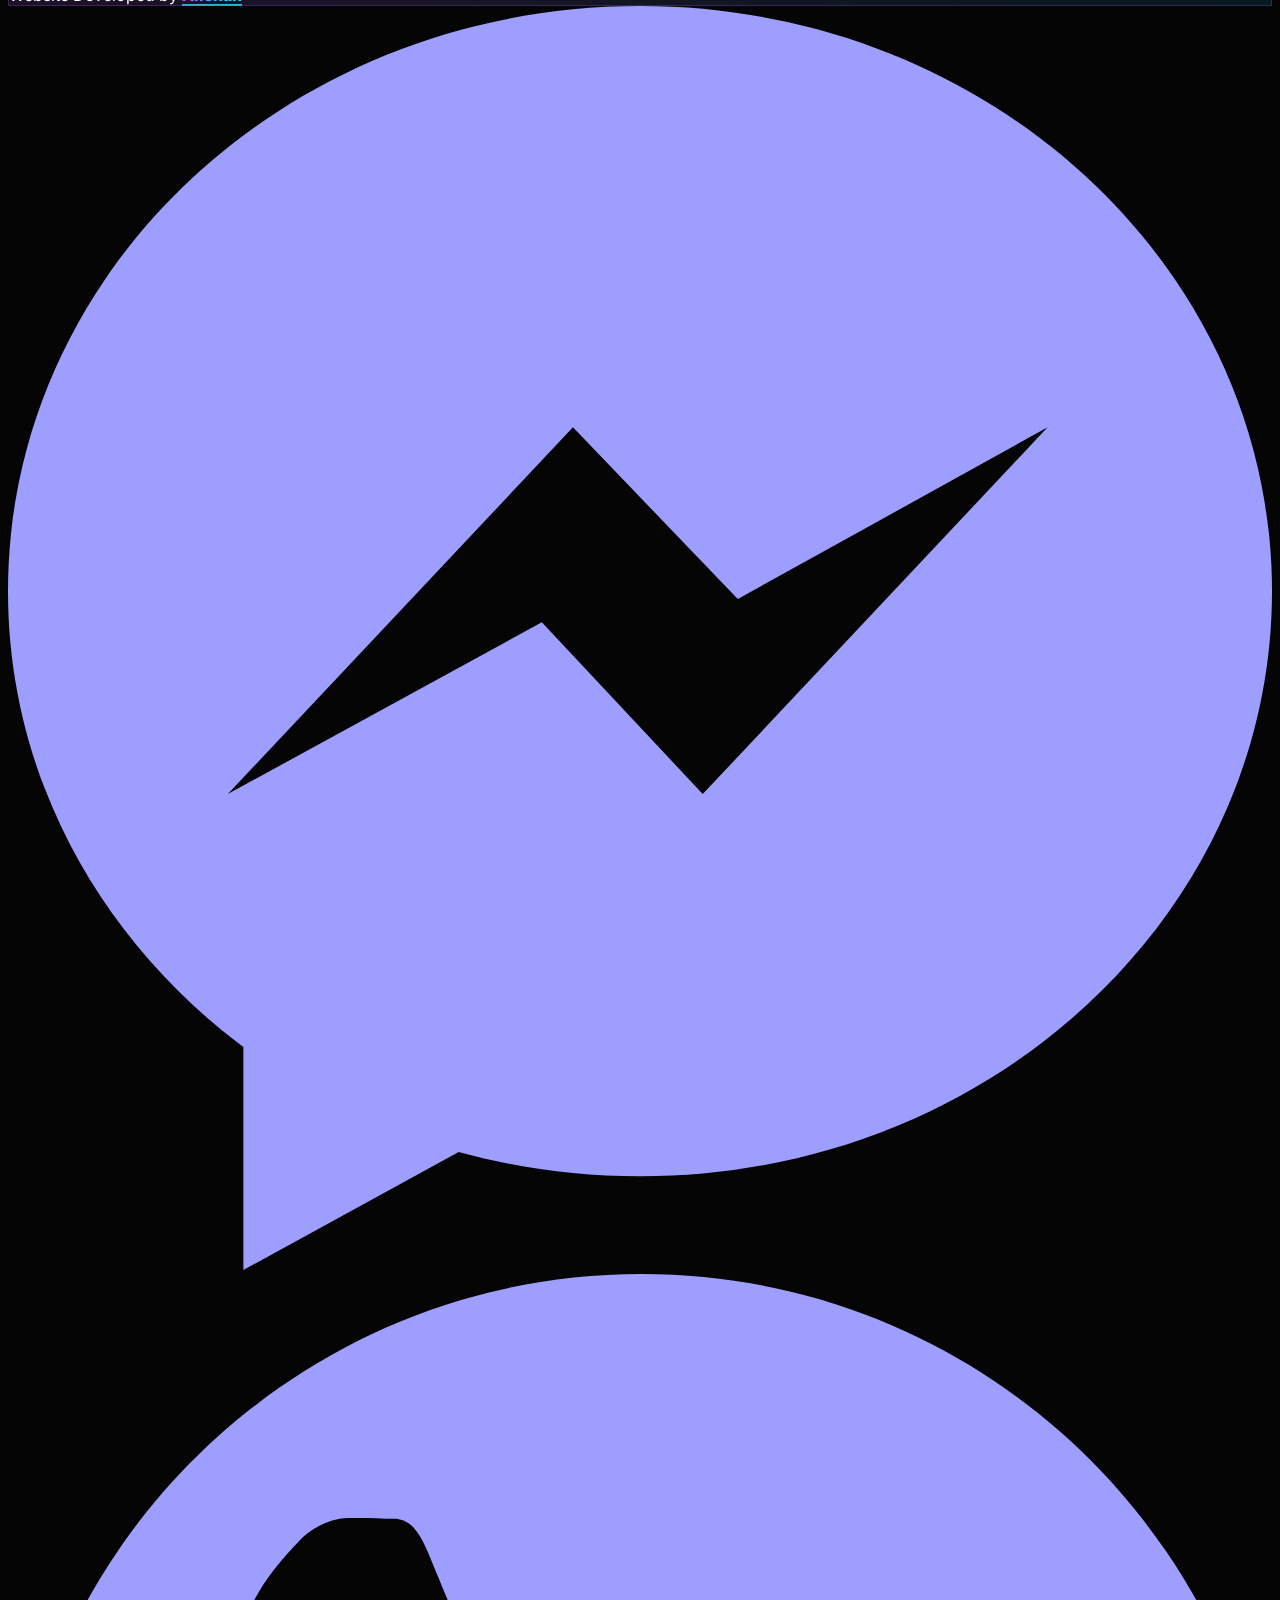
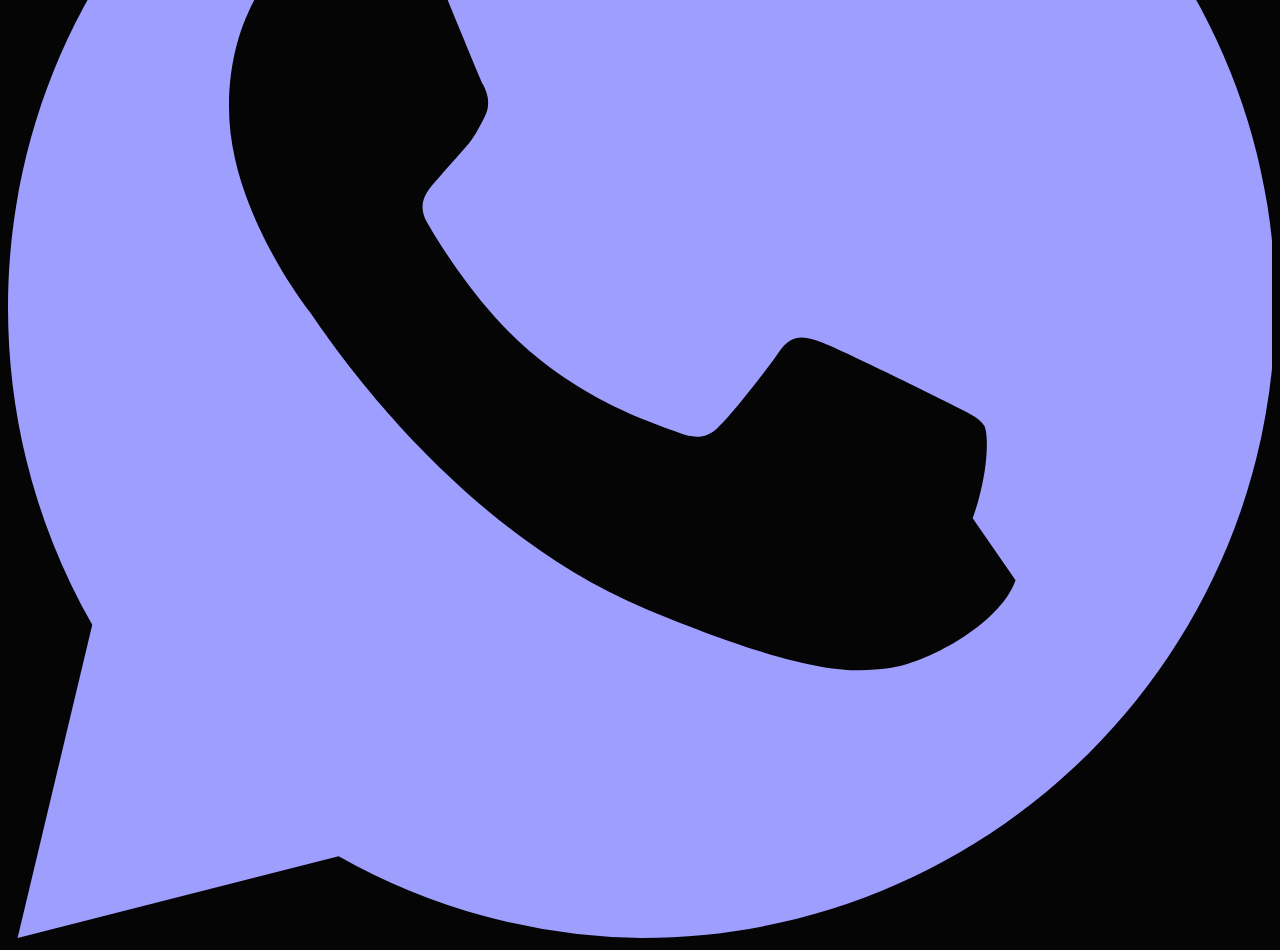
==== commit 796a2818: "Fix crushed header search box + crowded nav - Root cause: at lg width all 5 full nav labels + logo +" ====
--- a/game.html
+++ b/game.html
@@ -16,10 +16,10 @@
     <script src="https://cdn.tailwindcss.com"></script>
     <script>tailwind.config = { darkMode: "class" };</script>
     <script src="https://unpkg.com/lucide@latest"></script>
-    <link rel="stylesheet" href="styles.css?v=5">
-    <script src="data.js?v=5" defer></script>
-    <script src="app.js?v=5" defer></script>
-    <script src="animations.js?v=5" defer></script>
+    <link rel="stylesheet" href="styles.css?v=6">
+    <script src="data.js?v=6" defer></script>
+    <script src="app.js?v=6" defer></script>
+    <script src="animations.js?v=6" defer></script>
 </head>
 <body data-page="game" class="bg-app pb-20 md:pb-0">
     <div id="site-header"></div>
